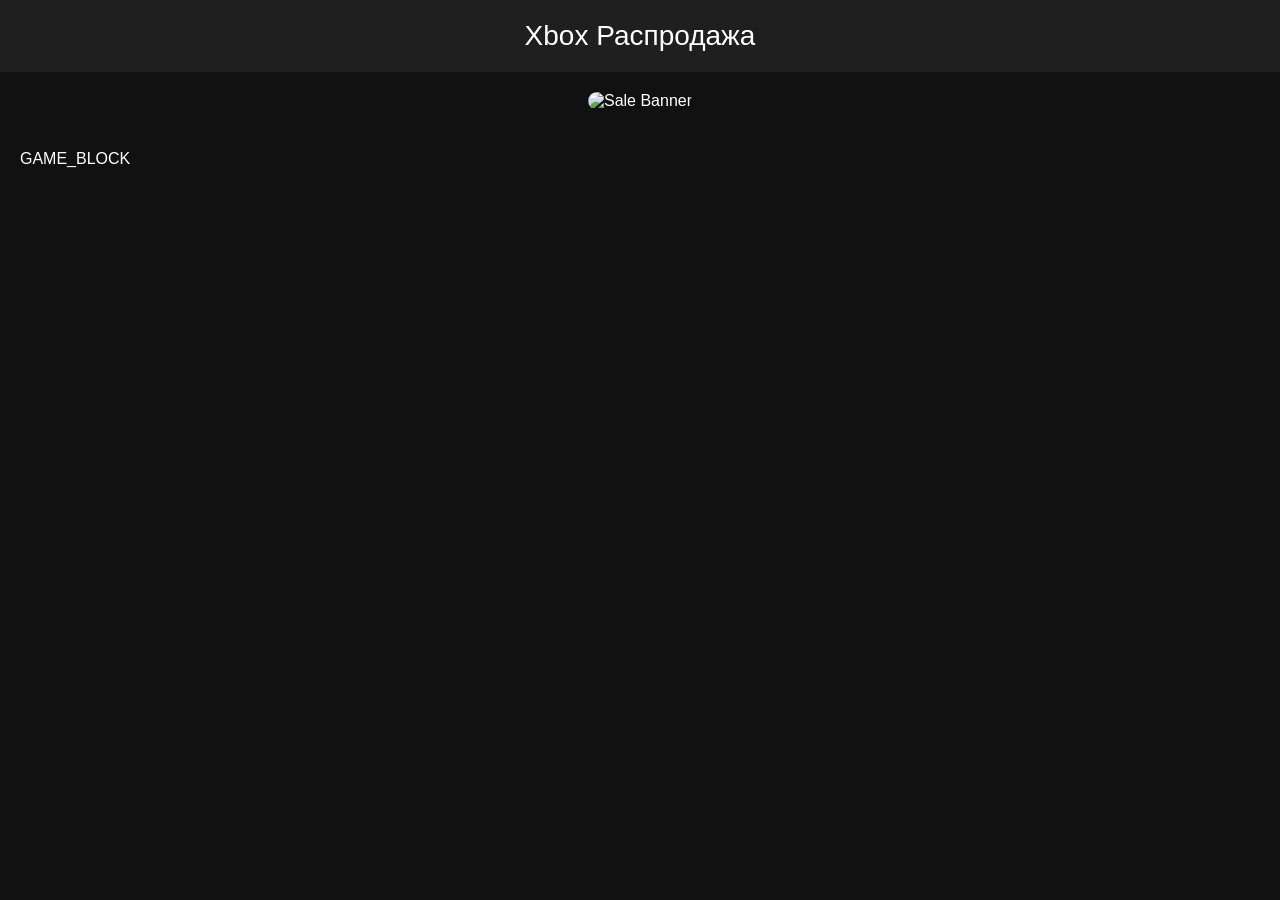
==== index.html @ 8b31edb9 "Create index.html" ====
<!DOCTYPE html>
<html>
<head>
<meta charset="UTF-8">
<title>Xbox Sale</title>
<style>
body {
    font-family: Arial;
    background: #111;
    color: white;
    margin: 0;
    padding: 0;
}

header {
    background: #1f1f1f;
    padding: 20px;
    text-align: center;
    font-size: 28px;
}

.banner {
    text-align: center;
    margin: 20px;
}

.banner img {
    max-width: 90%;
    border-radius: 10px;
}

.games {
    display: grid;
    grid-template-columns: repeat(auto-fill, minmax(200px, 1fr));
    gap: 20px;
    padding: 20px;
}

.card {
    background: #1e1e1e;
    border-radius: 12px;
    padding: 10px;
    text-align: center;
}

.card img {
    width: 100%;
    border-radius: 10px;
}

.price {
    margin-top: 10px;
    font-size: 18px;
}

.discount {
    color: #00ff88;
    font-weight: bold;
}
</style>
</head>
<body>

<header>
Xbox Распродажа
</header>

<div class="banner">
<img src="BANNER_LINK" alt="Sale Banner">
</div>

<div class="games">
GAME_BLOCK
</div>

</body>
</html>
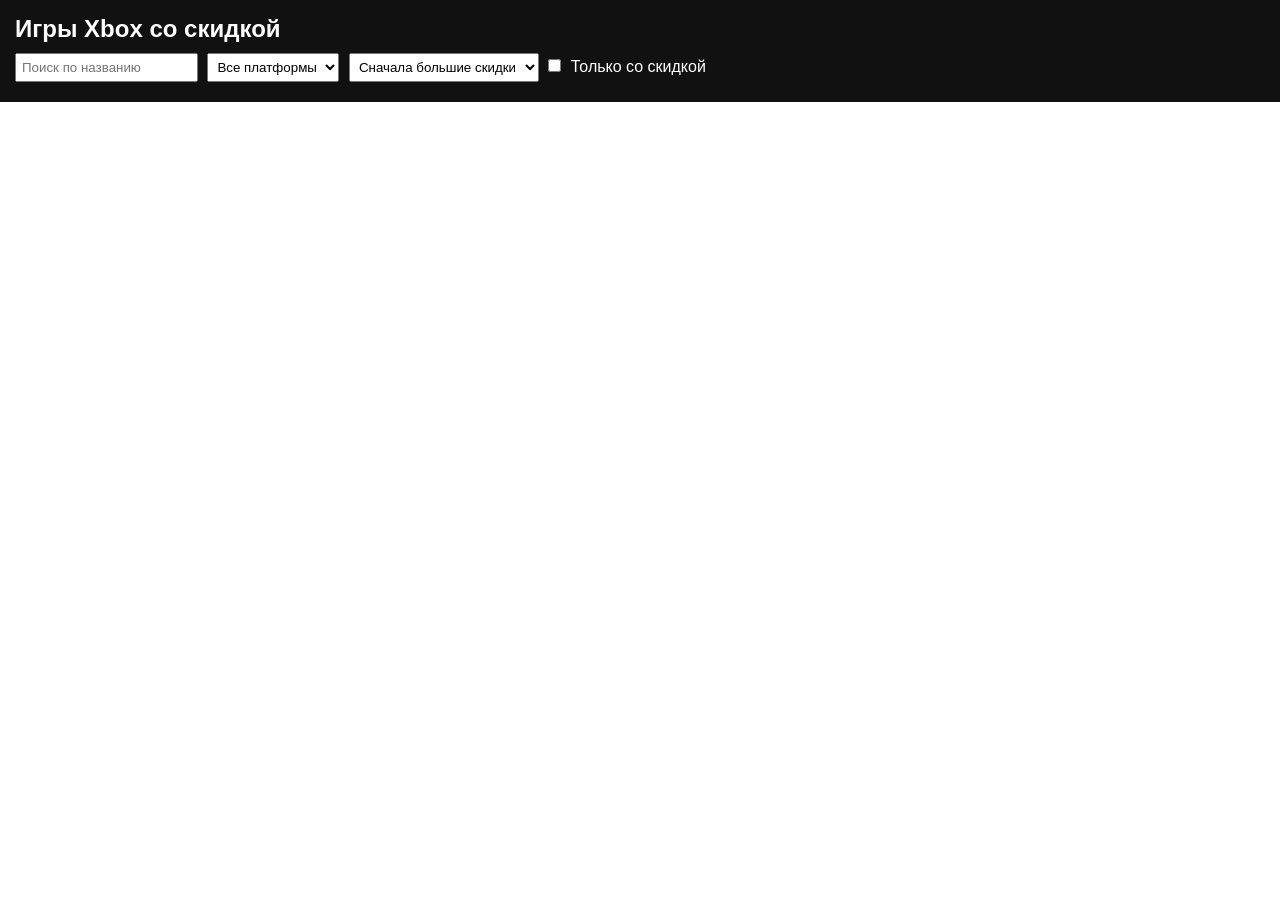
==== commit 726e4971: "Add files via upload" ====
--- a/index.html
+++ b/index.html
@@ -1,77 +1,37 @@
-<!DOCTYPE html>
-<html>
-<head>
-<meta charset="UTF-8">
-<title>Xbox Sale</title>
-<style>
-body {
-    font-family: Arial;
-    background: #111;
-    color: white;
-    margin: 0;
-    padding: 0;
-}
-
-header {
-    background: #1f1f1f;
-    padding: 20px;
-    text-align: center;
-    font-size: 28px;
-}
-
-.banner {
-    text-align: center;
-    margin: 20px;
-}
-
-.banner img {
-    max-width: 90%;
-    border-radius: 10px;
-}
-
-.games {
-    display: grid;
-    grid-template-columns: repeat(auto-fill, minmax(200px, 1fr));
-    gap: 20px;
-    padding: 20px;
-}
-
-.card {
-    background: #1e1e1e;
-    border-radius: 12px;
-    padding: 10px;
-    text-align: center;
-}
-
-.card img {
-    width: 100%;
-    border-radius: 10px;
-}
-
-.price {
-    margin-top: 10px;
-    font-size: 18px;
-}
-
-.discount {
-    color: #00ff88;
-    font-weight: bold;
-}
-</style>
-</head>
-<body>
-
-<header>
-Xbox Распродажа
-</header>
-
-<div class="banner">
-<img src="BANNER_LINK" alt="Sale Banner">
-</div>
-
-<div class="games">
-GAME_BLOCK
-</div>
-
-</body>
-</html>
+<!DOCTYPE html>
+<html lang="ru">
+<head>
+<meta charset="UTF-8">
+<meta name="viewport" content="width=device-width, initial-scale=1">
+<title>Каталог игр Xbox</title>
+<link rel="stylesheet" href="style.css">
+</head>
+<body>
+
+<header class="header">
+  <h1>Игры Xbox со скидкой</h1>
+  <div class="filters">
+    <input type="text" id="search" placeholder="Поиск по названию">
+    <select id="platformFilter">
+      <option value="">Все платформы</option>
+      <option value="XboxOne">Xbox One</option>
+      <option value="XboxSeriesX">Xbox Series X</option>
+    </select>
+    <select id="sort">
+      <option value="discount">Сначала большие скидки</option>
+      <option value="cheap">Сначала дешёвые</option>
+      <option value="expensive">Сначала дорогие</option>
+      <option value="rating">По рейтингу</option>
+    </select>
+    <label><input type="checkbox" id="onlyDiscount"> Только со скидкой</label>
+  </div>
+</header>
+
+<main>
+  <div id="games" class="grid"></div>
+  <div id="pagination" class="pagination"></div>
+</main>
+
+<script src="catalog.js"></script>
+</body>
+</html>
--- a/style.css
+++ b/style.css
@@ -0,0 +1,20 @@
+body { font-family: Arial, sans-serif; margin:0; padding:0; }
+.header { padding: 15px; background:#111; color:white; }
+.header h1 { margin:0 0 10px 0; font-size:1.5em; }
+.filters input, .filters select { margin:0 5px 5px 0; padding:5px; }
+.grid { display:grid; grid-template-columns: repeat(auto-fill,minmax(180px,1fr)); gap:15px; padding:15px; }
+.card { display:block; text-decoration:none; color:#000; border:1px solid #ccc; border-radius:5px; overflow:hidden; }
+.card img { width:100%; display:block; }
+.card-body { padding:5px; }
+.discount { color:red; font-weight:bold; }
+.price { font-weight:bold; }
+.old-price { text-decoration: line-through; color:#888; }
+.pagination { text-align:center; padding:10px; }
+.pagination button { margin:2px; padding:5px 10px; }
+.fixed-buy { position:fixed; bottom:0; width:100%; background:#111; padding:10px; }
+.fixed-buy a { display:block; text-align:center; background:#00c853; padding:15px; border-radius:8px; color:white; font-weight:bold; }
+.game-page { display:flex; flex-direction:column; align-items:center; padding:15px; }
+.game-page img { max-width:300px; width:100%; margin-bottom:15px; }
+.info { max-width:400px; width:100%; }
+.discount-big { color:red; font-weight:bold; font-size:1.2em; }
+.price-big { font-weight:bold; font-size:1.2em; }
